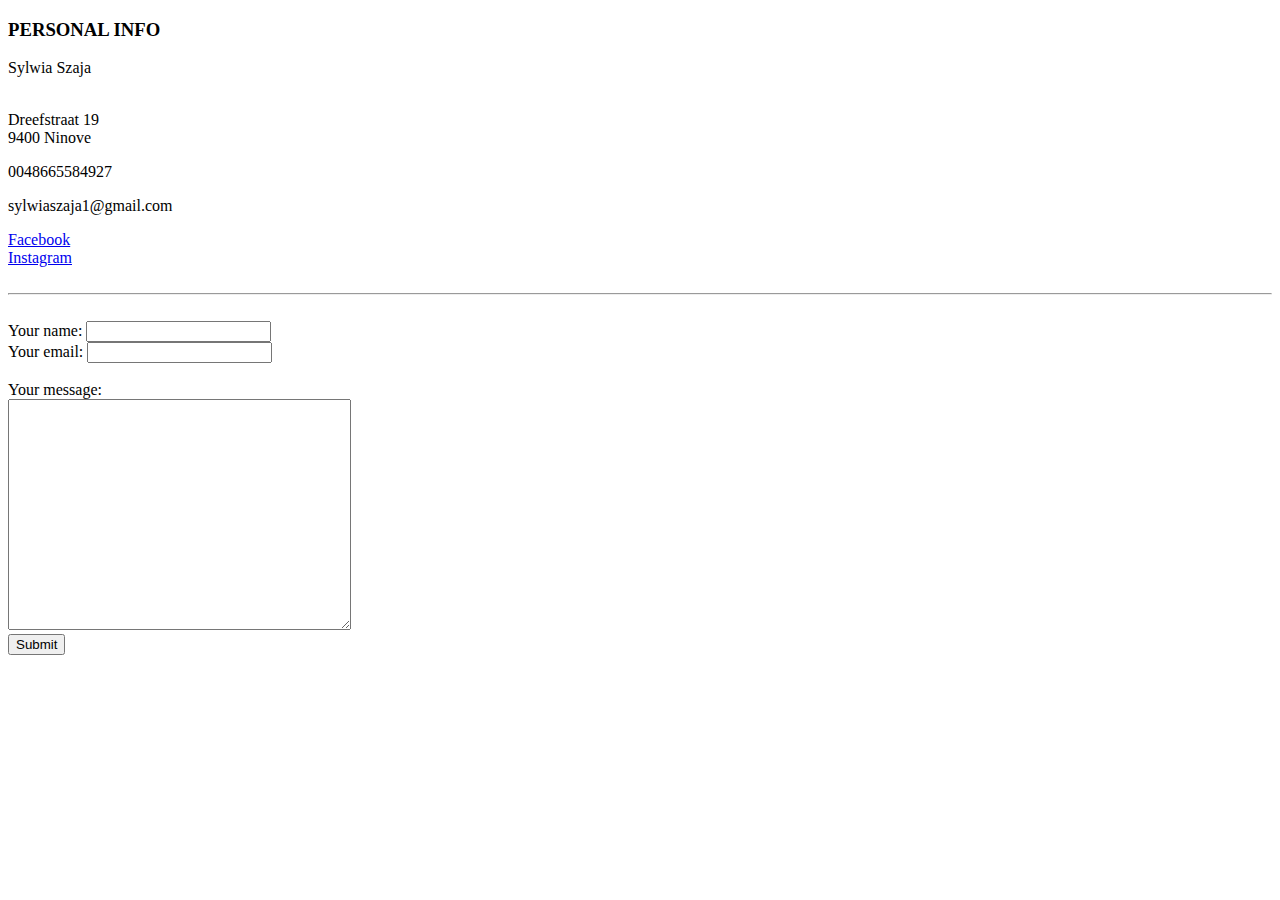
==== contact.html @ 81c021d4 "files add 1st time" ====
<!DOCTYPE html>
<html>
  <head>
    <meta charset="utf-8">
    <title>Personal Info</title>
    <link rel="stylesheet" href="css/styles.css">
  </head>
  <body>
    <h3> PERSONAL INFO</h3>
  <p>Sylwia Szaja</p>
  <p><br>Dreefstraat 19<br>9400 Ninove</p>
  <p>0048665584927</p>
  <p>sylwiaszaja1@gmail.com</p>
  <a href="https://www.facebook.com/sylwia.szaja">Facebook</a> <br>
  <a href="https://www.instagram.com/szajeczka/?hl=en">Instagram</a> <br /> <br />
  <hr>
  <br>
  <form action="mailto:sylwiaszaja1@gmail.com" method="post" enctype="text/plain">
    <label> Your name: </label>
    <input type="text" name="yourName" value=""> <br>
    <label> Your email: </label>
    <input type="email" name="yourEmail" value=""> <br>
    <br>
    <label>Your message:</label> <br>
    <textarea name="yourMessage" rows="15" cols="40"></textarea> <br>
    <input type="submit"> <br />
  </body>
</html>
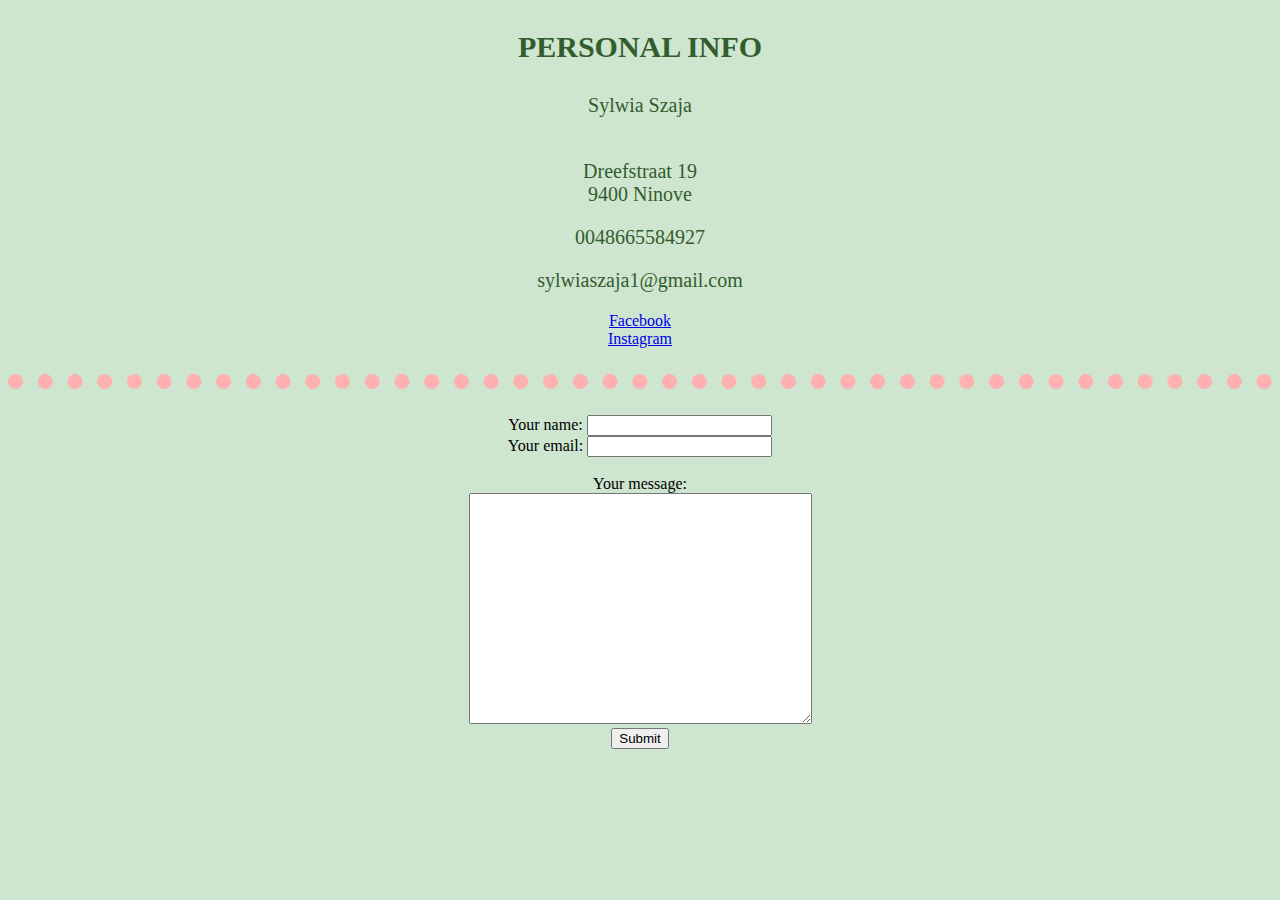
==== commit 31abdc01: "Update contact.html" ====
--- a/contact.html
+++ b/contact.html
@@ -3,7 +3,7 @@
   <head>
     <meta charset="utf-8">
     <title>Personal Info</title>
-    <link rel="stylesheet" href="css/styles.css">
+    <link rel="stylesheet" href="styles.css">
   </head>
   <body>
     <h3> PERSONAL INFO</h3>
--- a/styles.css
+++ b/styles.css
@@ -0,0 +1,87 @@
+.profilowe {
+align-self: center;
+width: 15% ;
+height: 15%;
+border-radius: 100%;
+border-style: solid;
+border-width: 4px;
+border-color: #FE7171;
+}
+
+body {
+  text-align: center;
+  background-color: #CEE5D0;
+}
+
+h1 {
+  font-size: 70px;
+  color: #335D2D;
+}
+
+h3 {
+  font-size: 30px;
+  color: #335D2D;
+}
+
+p {
+  font-size: 20px;
+  color: #335D2D;
+}
+hr {
+  width: 100%;
+  border-style: none;
+  border-top-style: dotted;
+  border-width:15px;
+  color: #FFB0B0;
+}
+table {
+  width: 100%;
+  text-align: center;
+}
+
+th {
+  color:#335D2D;
+}
+
+.alokazja {
+  width: 70%;
+  height: 70%;
+}
+
+.grubosz {
+  width: 70%;
+  height: 70%;
+}
+
+.benji {
+  width: 70%;
+  height: 70%;
+}
+
+.filek {
+  width: 70%;
+  height: 70%;
+}
+
+.monstera {
+  width: 70%;
+  height: 70%;
+}
+
+.storczyk {
+  width: 70%;
+  height: 70%;
+}
+
+img {
+  border-radius: 10%;
+  border-style: solid;
+  border-width: 6px;
+  border-color: #7EA04D;
+}
+
+.envelope {
+  border-style: none;
+  width: 50px;
+  height: 50px;
+}
